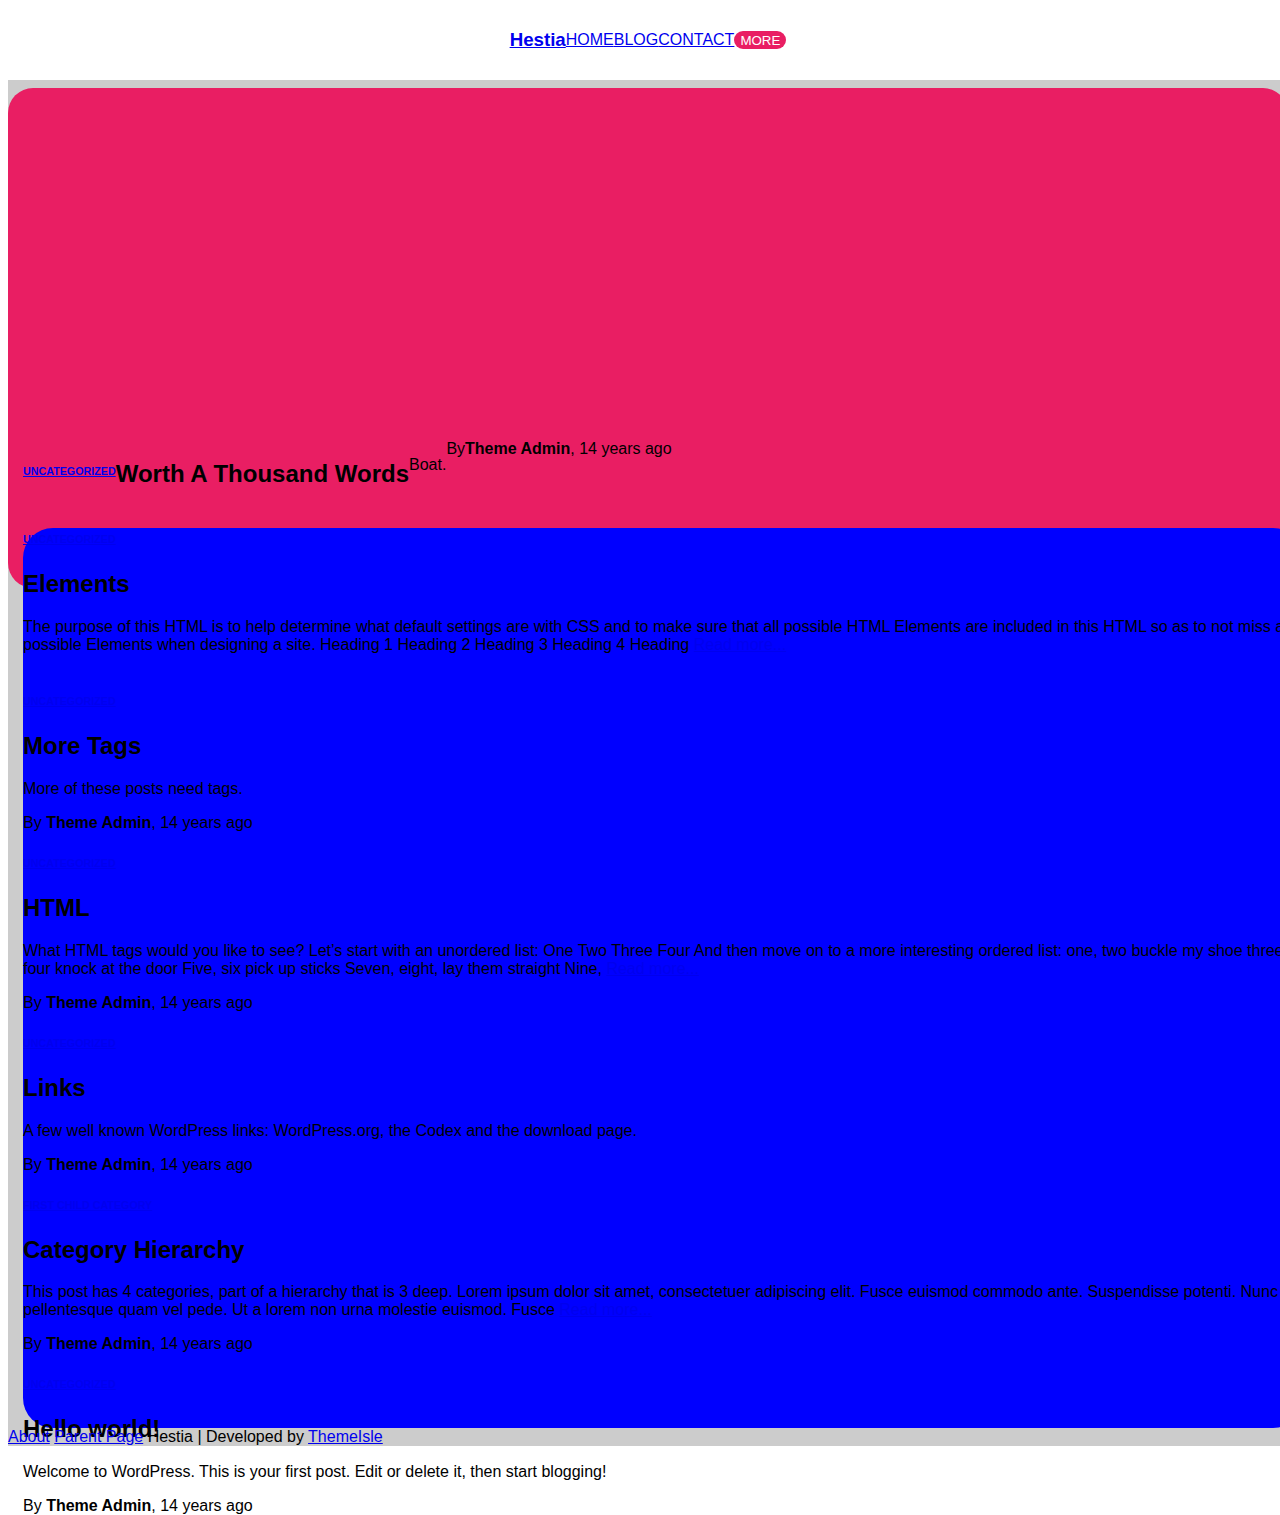
==== pages/blog.html @ 453f4f21 "initial commit" ====
<!DOCTYPE html>
<html lang="en">
<head>
    <meta charset="UTF-8">
    <meta http-equiv="X-UA-Compatible" content="IE=edge">
    <meta name="viewport" content="width=device-width, initial-scale=1.0">
    <title>BLOG</title>

    <link rel="stylesheet" href="../styles/blog.css">
</head>
<body>
    <div class="page-container">
        <div class="navbar-container">
            <div class="nav-left"></div>
            <a href="#"><h3>Hestia</h3></a>
            <div class="nav-right">
                <a href="../index.html">HOME</a>
                <a href="./blog.html">BLOG</a>
                <a href="./contact.html">CONTACT</a>
                <button>MORE</button>
            </div>
        </div>
        <div class="nav-right">
            <h1>Blog</h1>
        </div>
        <div class="hero-background-img">

        </div>
        <div class="main-content-container">
            <div class="worth-a-thousand-words-card">
                <a href="#"><h6>UNCATEGORIZED</h6></a>
                <h2>Worth A Thousand Words</h2>
                <p>Boat.</p>
                By <b>Theme Admin</b>, 14 years ago
            </div>
            <div class="elements-card">
                <a href="#"><h6>UNCATEGORIZED</h6></a>
                <h2>Elements</h2>
                <p>The purpose of this HTML is to help determine what default settings are with CSS and to make sure that all possible HTML Elements are included in this HTML so as to not miss any possible Elements when designing a site. Heading 1 Heading 2 Heading 3 Heading 4 Heading <a href="#">Read more...</a></p>
            </div>
            <div class="more-tags-card">
                <a href="#"><h6>UNCATEGORIZED</h6></a>
                <h2>More Tags</h2>
                <p>More of these posts need tags.</p>
                By <b>Theme Admin</b>, 14 years ago
            </div>
            <div class="HTML-card">
                <a href="#"><h6>UNCATEGORIZED</h6></a>
                <h2>HTML</h2>
                <p>What HTML tags would you like to see? Let’s start with an unordered list: One Two Three Four And then move on to a more interesting ordered list: one, two buckle my shoe three, four knock at the door Five, six pick up sticks Seven, eight, lay them straight Nine, <a href="#">Read more...</a></p>
                By <b>Theme Admin</b>, 14 years ago
            </div>
            <div class="links-card">
                <a href="#"><h6>UNCATEGORIZED</h6></a>
                <h2>Links</h2>
                <p>A few well known WordPress links: WordPress.org, the Codex and the download page.</p>
                By <b>Theme Admin</b>, 14 years ago
            </div>
            <div class="Category-Hierarchy-card">
                <a href="#"><h6>FIRST CHILD CATEGORY</h6></a>
                <h2>Category Hierarchy</h2>
                <p>This post has 4 categories, part of a hierarchy that is 3 deep. Lorem ipsum dolor sit amet, consectetuer adipiscing elit. Fusce euismod commodo ante. Suspendisse potenti. Nunc pellentesque quam vel pede. Ut a lorem non urna molestie euismod. Fusce <a href="#">Read more...</a></p>
                By <b>Theme Admin</b>, 14 years ago
            </div>

            <div class="hello-world-card">
                <a href="#"><h6>UNCATEGORIZED</h6></a>
                <h2>Hello world!</h2>
                <p>Welcome to WordPress. This is your first post. Edit or delete it, then start blogging!</p>
                By <b>Theme Admin</b>, 14 years ago
            </div>
        </div>
        <div class="footer">
            <a href="#">About</a>
            <a href="#">Parent Page</a>
            Hestia | Developed by 
            <a href="https://themeisle.com" rel="nofollow">ThemeIsle</a>
        </div>
        
    </div>
    
</body>
</html>
---- styles/blog.css ----
.page-container {
  display: flex;
  flex-direction: column;
  height: auto;
  width: 100vw;
  background-color: rgba(0, 0, 0, 0.2);
  font-family: Roboto, Helvetica, Arial, sans-serif;
}
.page-container .navbar-container {
  display: flex;
  flex-direction: row;
  width: 100%;
  height: 80px;
  justify-content: center;
  padding: 0.1s;
  vertical-align: middle;
  align-items: center;
  background-color: white;
  color: black;
  position: fixed;
  top: 0;
}
.page-container .navbar-container .nav-left a {
  text-decoration: none;
}
.page-container .navbar-container .nav-left a h3 {
  display: flex;
  text-align: center;
  font-size: 12px;
  padding: 0 15px;
  position: relative;
  height: auto;
}
.page-container .navbar-container .nav-right {
  display: flex;
  text-decoration: none;
  justify-content: space-between;
}
.page-container .navbar-container .nav-right button {
  background-color: #e91e63;
  border: none;
  border-radius: 30px;
  color: white;
}
.page-container .hero-background-img {
  display: flex;
  flex-direction: column;
  justify-content: center;
  height: 500px;
  align-items: center;
  background-color: #e91e63;
  background-size: cover;
  width: 100%;
  border-radius: 25px;
  --wp--preset--duotone--dark-grayscale: url(#wp-duotone-dark-grayscale);
  --wp--preset--duotone--grayscale: url(#wp-duotone-grayscale);
  --wp--preset--duotone--purple-yellow: url(#wp-duotone-purple-yellow);
  --wp--preset--duotone--blue-red: url(#wp-duotone-blue-red);
  --wp--preset--duotone--midnight: url(#wp-duotone-midnight);
  --wp--preset--duotone--magenta-yellow: url(#wp-duotone-magenta-yellow);
  --wp--preset--duotone--purple-green: url(#wp-duotone-purple-green);
  --wp--preset--duotone--blue-orange: url(#wp-duotone-blue-orange);
  --wp--preset--font-size--small: 13px;
  --wp--preset--font-size--medium: 20px;
  --wp--preset--font-size--large: 36px;
  --wp--preset--font-size--x-large: 42px;
  --wp--preset--spacing--20: 0.44rem;
  --wp--preset--spacing--30: 0.67rem;
  --wp--preset--spacing--40: 1rem;
  --wp--preset--spacing--50: 1.5rem;
  --wp--preset--spacing--60: 2.25rem;
  --wp--preset--spacing--70: 3.38rem;
  --wp--preset--spacing--80: 5.06rem;
}
.page-container .main-content-container {
  display: flex;
  flex-direction: column;
  justify-content: center;
  height: 100vh;
  background-size: cover;
  width: 100%;
  background-color: blue;
  border-radius: 30px;
  margin: -60px 15px 0;
  position: 0 0 0 0;
}
.page-container .main-content-container .worth-a-thousand-words-card {
  display: flex;
  height: 135px;
  width: 720px;
}/*# sourceMappingURL=blog.css.map */
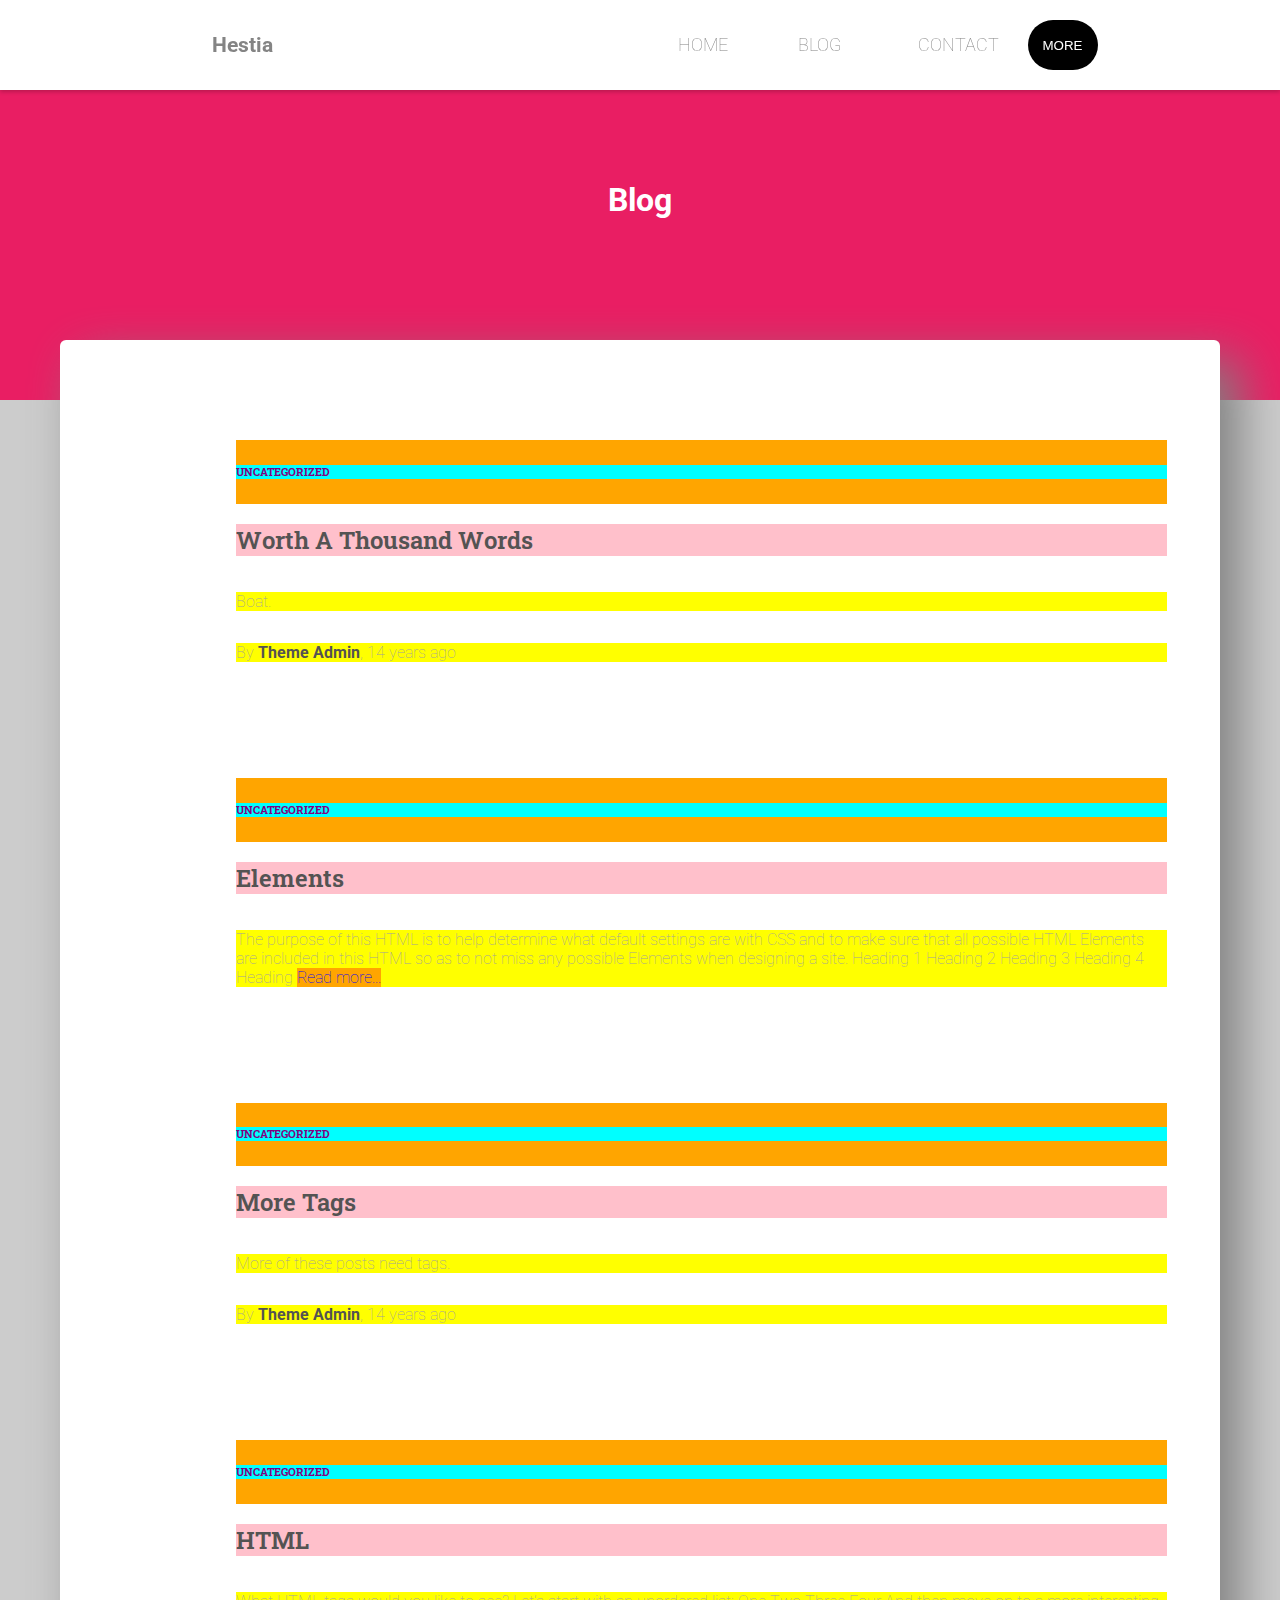
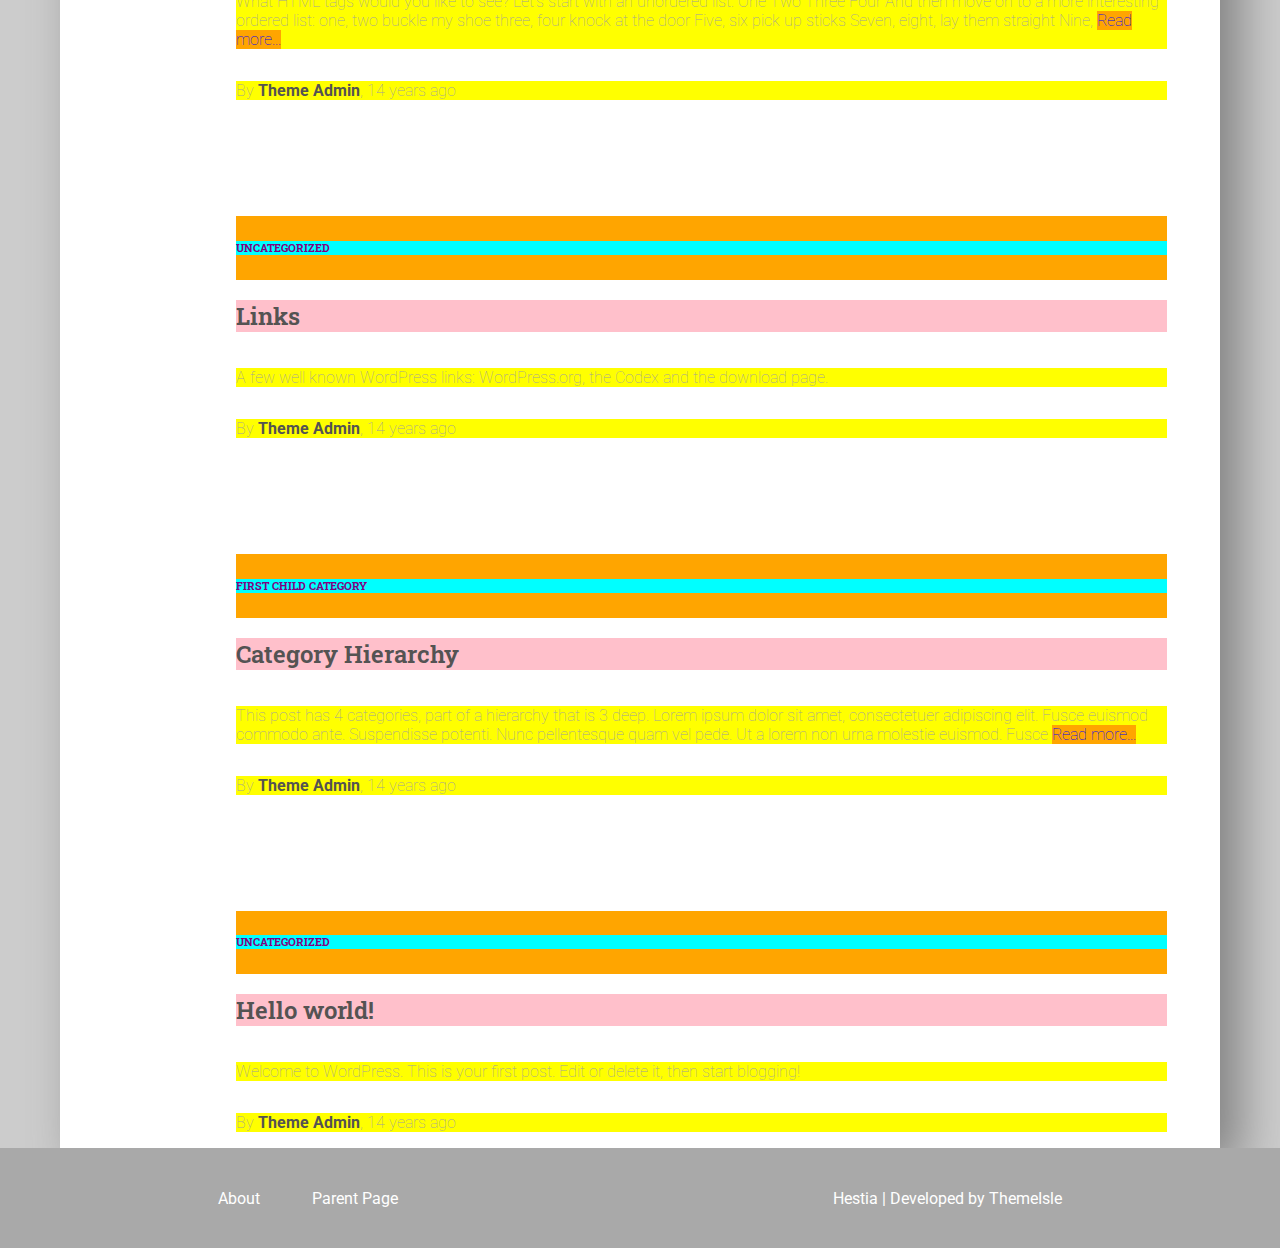
==== commit 6f721715: "updated blog.css" ====
--- a/pages/blog.html
+++ b/pages/blog.html
@@ -6,13 +6,16 @@
     <meta name="viewport" content="width=device-width, initial-scale=1.0">
     <title>BLOG</title>
 
+    <link rel="stylesheet" href="../styles/navbar-common.css">
     <link rel="stylesheet" href="../styles/blog.css">
 </head>
 <body>
     <div class="page-container">
         <div class="navbar-container">
-            <div class="nav-left"></div>
-            <a href="#"><h3>Hestia</h3></a>
+            <div class="nav-left">
+                <a href="#"><h3>Hestia</h3></a>
+            </div>
+
             <div class="nav-right">
                 <a href="../index.html">HOME</a>
                 <a href="./blog.html">BLOG</a>
@@ -20,64 +23,80 @@
                 <button>MORE</button>
             </div>
         </div>
-        <div class="nav-right">
+
+        <div class="hero-header">
             <h1>Blog</h1>
         </div>
         <div class="hero-background-img">
 
         </div>
         <div class="main-content-container">
-            <div class="worth-a-thousand-words-card">
-                <a href="#"><h6>UNCATEGORIZED</h6></a>
+            <div class="card-blog worth-a-thousand-words-card">
+                <a href="../pages/worth-a-thousand-words.html">
+                    <h6>UNCATEGORIZED</h6>
+                </a>
                 <h2>Worth A Thousand Words</h2>
                 <p>Boat.</p>
-                By <b>Theme Admin</b>, 14 years ago
+                <p>By <b>Theme Admin</b>, 14 years ago</p>
             </div>
-            <div class="elements-card">
-                <a href="#"><h6>UNCATEGORIZED</h6></a>
+
+            <div class="card-blog elements-card">
+                <a href="../pages/elements.html">
+                    <h6>UNCATEGORIZED</h6>
+                </a>
+
                 <h2>Elements</h2>
-                <p>The purpose of this HTML is to help determine what default settings are with CSS and to make sure that all possible HTML Elements are included in this HTML so as to not miss any possible Elements when designing a site. Heading 1 Heading 2 Heading 3 Heading 4 Heading <a href="#">Read more...</a></p>
+                <p>
+                    The purpose of this HTML is to help determine what default settings are with CSS and to make sure that all possible HTML Elements are included in this HTML so as to not miss any possible Elements when designing a site. Heading 1 Heading 2 Heading 3 Heading 4 Heading <a href="#">Read more...</a>
+                </p>
             </div>
-            <div class="more-tags-card">
-                <a href="#"><h6>UNCATEGORIZED</h6></a>
+
+            <div class="card-blog more-tags-card">
+                <a href="../pages/more-tags.html"><h6>UNCATEGORIZED</h6></a>
                 <h2>More Tags</h2>
                 <p>More of these posts need tags.</p>
-                By <b>Theme Admin</b>, 14 years ago
+                <p>By <b>Theme Admin</b>, 14 years ago</p>
             </div>
-            <div class="HTML-card">
+
+            <div class="card-blog html-card">
                 <a href="#"><h6>UNCATEGORIZED</h6></a>
                 <h2>HTML</h2>
                 <p>What HTML tags would you like to see? Let’s start with an unordered list: One Two Three Four And then move on to a more interesting ordered list: one, two buckle my shoe three, four knock at the door Five, six pick up sticks Seven, eight, lay them straight Nine, <a href="#">Read more...</a></p>
-                By <b>Theme Admin</b>, 14 years ago
+                <p>By <b>Theme Admin</b>, 14 years ago</p>
             </div>
-            <div class="links-card">
+
+            <div class="card-blog links-card">
                 <a href="#"><h6>UNCATEGORIZED</h6></a>
                 <h2>Links</h2>
                 <p>A few well known WordPress links: WordPress.org, the Codex and the download page.</p>
-                By <b>Theme Admin</b>, 14 years ago
+                <p>By <b>Theme Admin</b>, 14 years ago</p>
             </div>
-            <div class="Category-Hierarchy-card">
+            <div class="card-blog category-hierarchy-card">
                 <a href="#"><h6>FIRST CHILD CATEGORY</h6></a>
                 <h2>Category Hierarchy</h2>
                 <p>This post has 4 categories, part of a hierarchy that is 3 deep. Lorem ipsum dolor sit amet, consectetuer adipiscing elit. Fusce euismod commodo ante. Suspendisse potenti. Nunc pellentesque quam vel pede. Ut a lorem non urna molestie euismod. Fusce <a href="#">Read more...</a></p>
-                By <b>Theme Admin</b>, 14 years ago
+                <p>By <b>Theme Admin</b>, 14 years ago</p>
             </div>
 
-            <div class="hello-world-card">
+            <div class="card-blog hello-world-card">
                 <a href="#"><h6>UNCATEGORIZED</h6></a>
                 <h2>Hello world!</h2>
                 <p>Welcome to WordPress. This is your first post. Edit or delete it, then start blogging!</p>
-                By <b>Theme Admin</b>, 14 years ago
+                <p>By <b>Theme Admin</b>, 14 years ago</p>
             </div>
         </div>
+
         <div class="footer">
-            <a href="#">About</a>
-            <a href="#">Parent Page</a>
-            Hestia | Developed by 
-            <a href="https://themeisle.com" rel="nofollow">ThemeIsle</a>
+            <div class="footer-left">
+                <a href="#">About</a>
+                <a href="#">Parent Page</a>
+            </div>
+
+            <div class="footer-right">
+                Hestia | Developed by 
+                <a href="https://themeisle.com" rel="nofollow">ThemeIsle</a>
+            </div>
         </div>
-        
     </div>
-    
 </body>
 </html>--- a/styles/navbar-common.css
+++ b/styles/navbar-common.css
@@ -0,0 +1,39 @@
+.navbar-container {
+  display: flex;
+  flex-direction: row;
+  width: 100%;
+  height: 80px;
+  justify-content: space-around;
+  text-decoration: none;
+  padding: 0.1s;
+  vertical-align: middle;
+  align-items: center;
+  background-color: transparent;
+  color: black;
+  position: fixed;
+  top: 0;
+}
+.navbar-container a {
+  text-decoration: none;
+  padding: 10px;
+  color: white;
+}
+.navbar-container .nav-left {
+  display: flex;
+  justify-content: space-between;
+  text-align: center;
+}
+.navbar-container .nav-left a {
+  text-decoration: none;
+}
+.navbar-container .nav-right {
+  display: flex;
+  text-decoration: none;
+  justify-content: space-between;
+}
+.navbar-container .nav-right button {
+  background-color: #e91e63;
+  border: none;
+  border-radius: 30px;
+  color: white;
+}/*# sourceMappingURL=navbar-common.css.map */--- a/styles/blog.css
+++ b/styles/blog.css
@@ -1,91 +1,123 @@
+@import url("https://fonts.googleapis.com/css2?family=Roboto&family=Roboto+Slab&display=swap");
+body {
+  margin: 0;
+}
+
+h2, h6 {
+  font-family: "Roboto Slab", "Times New Roman", serif;
+}
+
 .page-container {
   display: flex;
   flex-direction: column;
-  height: auto;
-  width: 100vw;
   background-color: rgba(0, 0, 0, 0.2);
   font-family: Roboto, Helvetica, Arial, sans-serif;
 }
 .page-container .navbar-container {
   display: flex;
   flex-direction: row;
-  width: 100%;
-  height: 80px;
-  justify-content: center;
-  padding: 0.1s;
-  vertical-align: middle;
+  height: 90px;
+  justify-content: space-around;
   align-items: center;
   background-color: white;
   color: black;
   position: fixed;
   top: 0;
+  left: 0;
+  box-shadow: 0 2px 4px 0 rgba(0, 0, 0, 0.2);
+}
+.page-container .navbar-container a {
+  text-decoration: none;
+  color: inherit;
+  width: 100px;
+  font-size: 18px;
+  line-height: 30px;
+  font-family: Roboto, Helvetica, Arial, sans-serif;
+  color: #848484;
+  font-weight: lighter;
 }
 .page-container .navbar-container .nav-left a {
-  text-decoration: none;
-}
-.page-container .navbar-container .nav-left a h3 {
-  display: flex;
-  text-align: center;
-  font-size: 12px;
-  padding: 0 15px;
-  position: relative;
-  height: auto;
+  color: #848484;
 }
 .page-container .navbar-container .nav-right {
   display: flex;
-  text-decoration: none;
   justify-content: space-between;
 }
 .page-container .navbar-container .nav-right button {
-  background-color: #e91e63;
+  background-color: black;
   border: none;
   border-radius: 30px;
   color: white;
+  justify-content: space-between;
+  width: 70px;
 }
-.page-container .hero-background-img {
+.page-container .hero-header {
   display: flex;
-  flex-direction: column;
   justify-content: center;
-  height: 500px;
   align-items: center;
   background-color: #e91e63;
-  background-size: cover;
+  background-size: 100%;
   width: 100%;
-  border-radius: 25px;
-  --wp--preset--duotone--dark-grayscale: url(#wp-duotone-dark-grayscale);
-  --wp--preset--duotone--grayscale: url(#wp-duotone-grayscale);
-  --wp--preset--duotone--purple-yellow: url(#wp-duotone-purple-yellow);
-  --wp--preset--duotone--blue-red: url(#wp-duotone-blue-red);
-  --wp--preset--duotone--midnight: url(#wp-duotone-midnight);
-  --wp--preset--duotone--magenta-yellow: url(#wp-duotone-magenta-yellow);
-  --wp--preset--duotone--purple-green: url(#wp-duotone-purple-green);
-  --wp--preset--duotone--blue-orange: url(#wp-duotone-blue-orange);
-  --wp--preset--font-size--small: 13px;
-  --wp--preset--font-size--medium: 20px;
-  --wp--preset--font-size--large: 36px;
-  --wp--preset--font-size--x-large: 42px;
-  --wp--preset--spacing--20: 0.44rem;
-  --wp--preset--spacing--30: 0.67rem;
-  --wp--preset--spacing--40: 1rem;
-  --wp--preset--spacing--50: 1.5rem;
-  --wp--preset--spacing--60: 2.25rem;
-  --wp--preset--spacing--70: 3.38rem;
-  --wp--preset--spacing--80: 5.06rem;
+  height: 400px;
+}
+.page-container .hero-header h1 {
+  color: white;
+  font-family: Roboto, Helvetica, Arial, sans-serif;
 }
 .page-container .main-content-container {
   display: flex;
   flex-direction: column;
   justify-content: center;
-  height: 100vh;
   background-size: cover;
+  background-color: white;
+  border-radius: 6px 6px 0 0;
+  box-shadow: 20px 20px 50px grey;
+  margin: -60px 60px 0 60px;
+}
+.page-container .main-content-container .card-blog {
+  display: flex;
+  flex-direction: column;
+  margin-top: 100px;
+  margin-left: 15.15%;
+  width: 80.3%;
+}
+.page-container .main-content-container .card-blog a {
+  text-decoration: none;
+  background-color: orange;
+}
+.page-container .main-content-container .card-blog a h6 {
+  background-color: aqua;
+  color: purple;
+}
+.page-container .main-content-container .card-blog h2 {
+  background-color: pink;
+  font-weight: 600;
+  color: rgb(84, 83, 83);
+}
+.page-container .main-content-container .card-blog p {
+  background-color: yellow;
+  font-weight: 100;
+  color: rgb(161, 158, 158);
+}
+.page-container .main-content-container .card-blog p b {
+  font-weight: 700;
+  color: rgb(84, 83, 83);
+}
+.page-container .footer {
+  display: flex;
+  height: 100px;
   width: 100%;
-  background-color: blue;
-  border-radius: 30px;
-  margin: -60px 15px 0;
-  position: 0 0 0 0;
+  background-color: darkgray;
+  justify-content: space-around;
+  align-items: center;
+  color: white;
 }
-.page-container .main-content-container .worth-a-thousand-words-card {
+.page-container .footer a {
+  text-decoration: none;
+  color: inherit;
+}
+.page-container .footer .footer-left {
+  width: 180px;
   display: flex;
-  height: 135px;
-  width: 720px;
+  justify-content: space-between;
 }/*# sourceMappingURL=blog.css.map */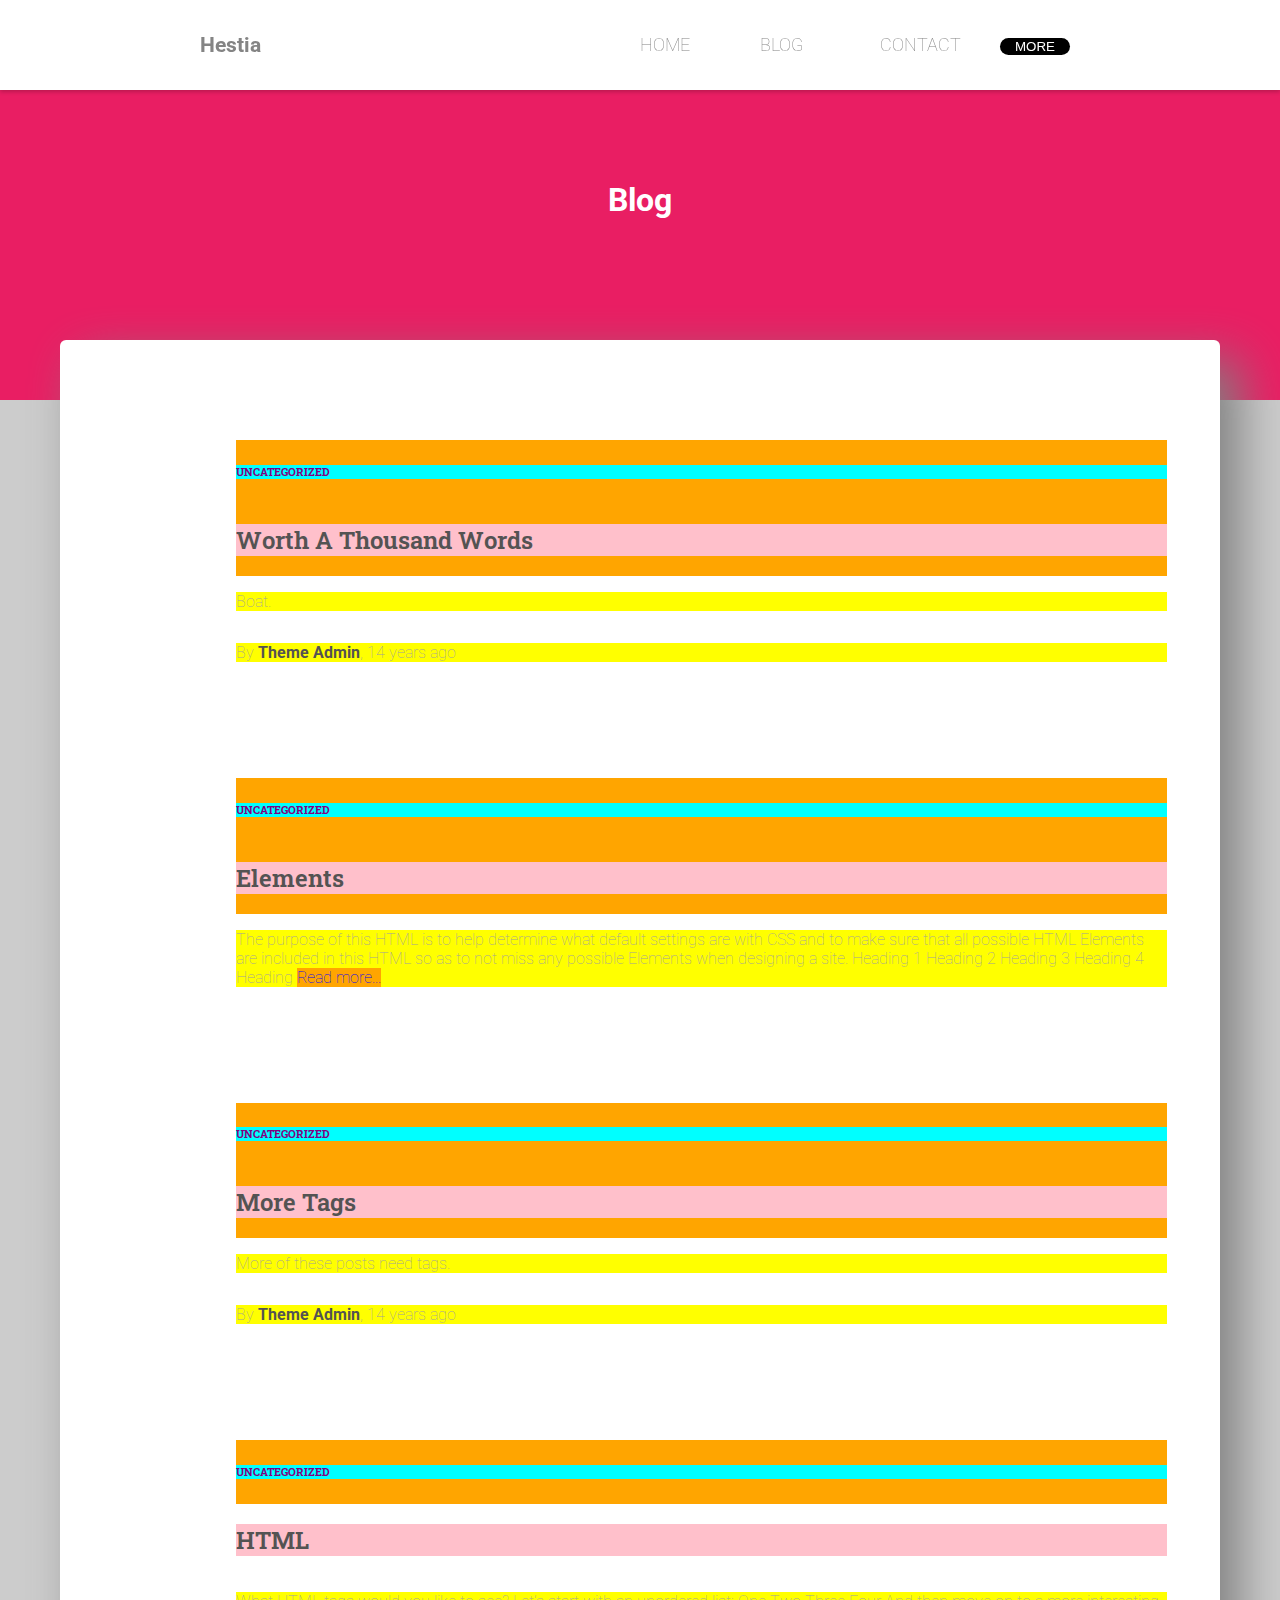
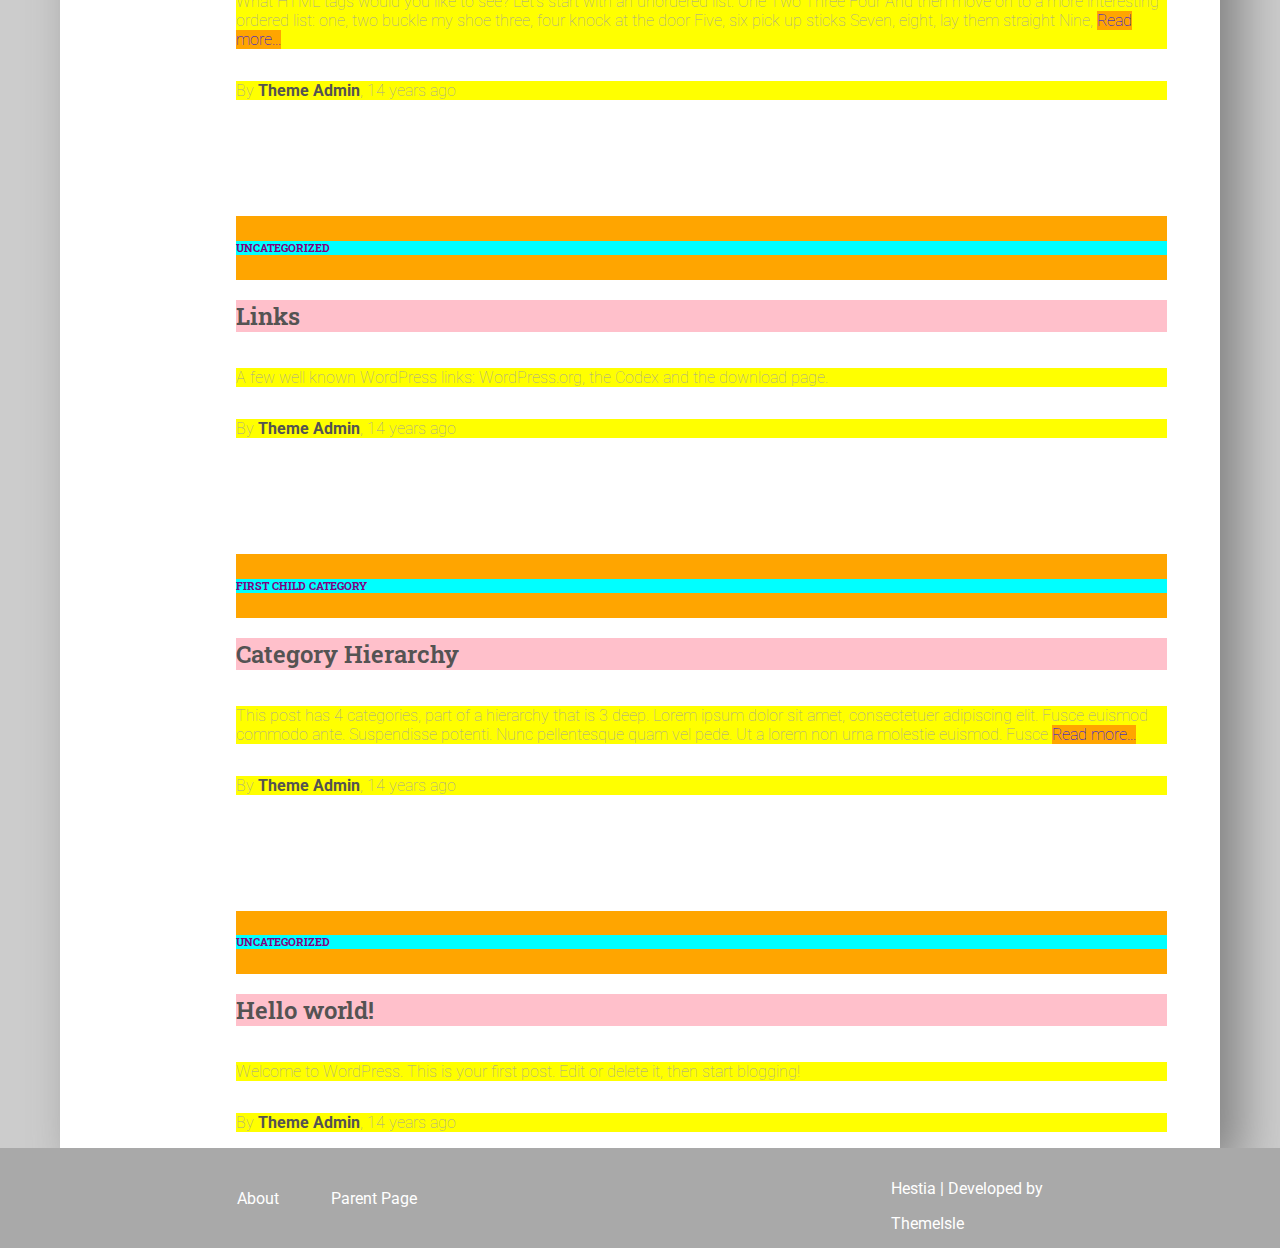
==== commit 64718ff2: "updated button links" ====
--- a/pages/blog.html
+++ b/pages/blog.html
@@ -13,14 +13,16 @@
     <div class="page-container">
         <div class="navbar-container">
             <div class="nav-left">
-                <a href="#"><h3>Hestia</h3></a>
+                <a href="../index.html"><h3>Hestia</h3></a>
             </div>
 
             <div class="nav-right">
                 <a href="../index.html">HOME</a>
                 <a href="./blog.html">BLOG</a>
                 <a href="./contact.html">CONTACT</a>
-                <button>MORE</button>
+                <a href="./contact.html">
+                    <button>MORE</button>
+                </a>
             </div>
         </div>
 
@@ -35,7 +37,10 @@
                 <a href="../pages/worth-a-thousand-words.html">
                     <h6>UNCATEGORIZED</h6>
                 </a>
-                <h2>Worth A Thousand Words</h2>
+                
+                <a href="../pages/worth-a-thousand-words.html">
+                    <h2>Worth A Thousand Words</h2>
+                </a>
                 <p>Boat.</p>
                 <p>By <b>Theme Admin</b>, 14 years ago</p>
             </div>
@@ -45,7 +50,10 @@
                     <h6>UNCATEGORIZED</h6>
                 </a>
 
-                <h2>Elements</h2>
+                <a href="../pages/elements.html">
+                    <h2>Elements</h2>
+                </a>
+                
                 <p>
                     The purpose of this HTML is to help determine what default settings are with CSS and to make sure that all possible HTML Elements are included in this HTML so as to not miss any possible Elements when designing a site. Heading 1 Heading 2 Heading 3 Heading 4 Heading <a href="#">Read more...</a>
                 </p>
@@ -53,7 +61,9 @@
 
             <div class="card-blog more-tags-card">
                 <a href="../pages/more-tags.html"><h6>UNCATEGORIZED</h6></a>
-                <h2>More Tags</h2>
+                <a href="../pages/more-tags.html">
+                    <h2>More Tags</h2>
+                </a>
                 <p>More of these posts need tags.</p>
                 <p>By <b>Theme Admin</b>, 14 years ago</p>
             </div>
@@ -93,7 +103,7 @@
             </div>
 
             <div class="footer-right">
-                Hestia | Developed by 
+                <p> Hestia | Developed by </p>
                 <a href="https://themeisle.com" rel="nofollow">ThemeIsle</a>
             </div>
         </div>
